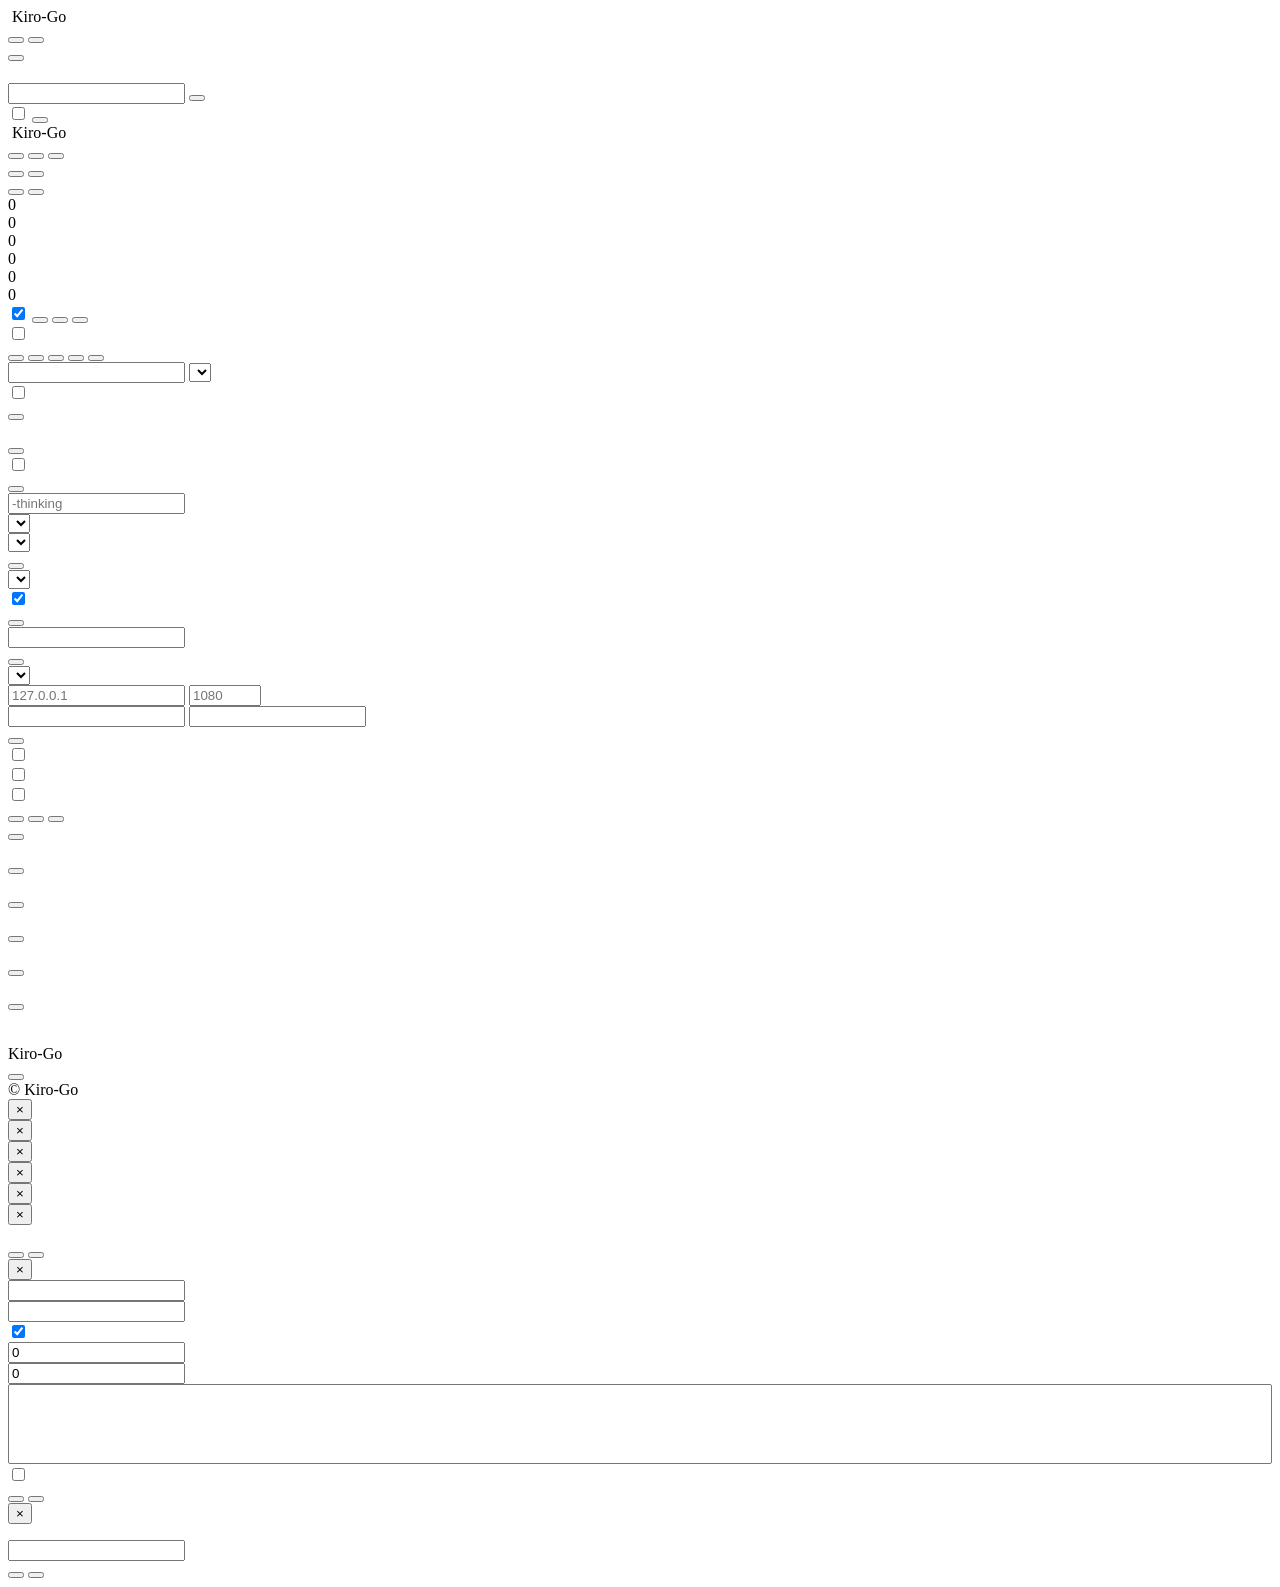
==== web/index.html @ 75e35c59 "feat: 账户偏好" ====
<!DOCTYPE html>
<html lang="zh">

<head>
  <meta charset="UTF-8" />
  <meta name="viewport" content="width=device-width, initial-scale=1.0" />
  <title>Kiro-Go</title>
  <link rel="icon" type="image/x-icon" href="/admin/favicon.ico" />
  <script src="/admin/vendor/tailwindcss-browser/index.global.js"></script>
  <link rel="stylesheet" href="/admin/vendor/fontawesome/css/all.min.css" />
  <link rel="stylesheet" href="/admin/styles.css" id="__cssAsset" />
  <link rel="stylesheet" href="/admin/toast.css" id="__toastCss" />
  <script>
    (function () {
      var v = Date.now();
      window.__v = v;
      var css = document.getElementById('__cssAsset');
      if (css) css.href = '/admin/styles.css?v=' + v;
      var tcss = document.getElementById('__toastCss');
      if (tcss) tcss.href = '/admin/toast.css?v=' + v;
    })();
  </script>
</head>

<body>
  <!-- Login -->
  <div id="loginPage" class="login-wrapper">
    <div class="ghost-bg" aria-hidden="true">
      <i class="fa-solid fa-ghost ghost ghost-1"></i>
      <i class="fa-solid fa-ghost ghost ghost-2"></i>
      <i class="fa-solid fa-ghost ghost ghost-3"></i>
      <i class="fa-solid fa-ghost ghost ghost-4"></i>
      <i class="fa-solid fa-ghost ghost ghost-5"></i>
      <i class="fa-solid fa-ghost ghost ghost-6"></i>
      <i class="fa-solid fa-ghost ghost ghost-7"></i>
      <i class="fa-solid fa-ghost ghost ghost-8"></i>
      <i class="fa-solid fa-ghost ghost ghost-9"></i>
      <i class="fa-solid fa-ghost ghost ghost-10"></i>
      <i class="fa-solid fa-ghost ghost ghost-11"></i>
      <i class="fa-solid fa-ghost ghost ghost-12"></i>
    </div>
    <header class="login-topbar">
      <div class="login-topbar-inner">
        <div class="brand" aria-label="Kiro-Go" data-i18n-aria-label="app.title">
          <img class="brand-icon" src="/admin/favicon.ico" alt="" />
          <span class="brand-text">Kiro-Go</span>
        </div>
        <div class="topbar-actions">
          <div class="lang-switch" id="loginLangSwitch" role="group" aria-label="" data-i18n-aria-label="lang.label">
            <button class="lang-btn" data-lang="zh" type="button" data-i18n="lang.zh"></button>
            <button class="lang-btn" data-lang="en" type="button" data-i18n="lang.en"></button>
          </div>
          <span class="divider" aria-hidden="true"></span>
          <button id="loginThemeToggle" class="icon-btn theme-toggle" type="button" aria-label=""
            data-i18n-title="theme.toggle" data-i18n-aria-label="theme.toggle" data-theme="system">
            <i class="fa-solid fa-circle-half-stroke theme-ico-system"></i>
            <i class="fa-solid fa-sun theme-ico-light"></i>
            <i class="fa-solid fa-moon theme-ico-dark"></i>
          </button>
        </div>
      </div>
    </header>
    <main class="login-main">
      <div class="login-box">
        <h1 class="login-title" data-i18n="login.title"></h1>
        <p class="login-subtitle" data-i18n="login.subtitle"></p>
        <div class="form-group">
          <label data-i18n="login.password"></label>
          <div class="input-affix">
            <i class="fa-solid fa-lock affix-icon"></i>
            <input type="password" id="pwdField" data-i18n-placeholder="login.passwordPlaceholder" autocomplete="off" />
            <button type="button" class="affix-btn" id="pwdToggle" aria-label=""
              data-i18n-aria-label="login.showPassword" data-shown="false">
              <i class="fa-solid fa-eye"></i>
            </button>
          </div>
        </div>
        <label class="remember-row" for="rememberPwd">
          <input type="checkbox" id="rememberPwd" />
          <span class="remember-box" aria-hidden="true"><i class="fa-solid fa-check"></i></span>
          <span class="remember-label" data-i18n="login.remember"></span>
        </label>
        <button type="button" class="btn btn-primary btn-lg w-full" id="loginBtn">
          <i class="fa-solid fa-arrow-right-to-bracket"></i>
          <span data-i18n="login.submit"></span>
        </button>

      </div>
    </main>
  </div>

  <!-- Main app -->
  <div id="mainPage" class="hidden">
    <header class="app-header">
      <div class="app-header-inner">
        <div class="brand-wrap">
          <div class="brand">
            <img class="brand-icon" src="/admin/favicon.ico" alt="" />
            <span class="brand-text">Kiro-Go</span>
          </div>
        </div>
        <nav class="header-nav" aria-label="" data-i18n-aria-label="aria.sections">
          <div class="tabs" id="tabBar">
            <button type="button" class="tab active" data-tab="accounts"><i class="fa-solid fa-users tab-icon"></i><span
                data-i18n="tabs.accounts"></span></button>
            <button type="button" class="tab" data-tab="settings"><i class="fa-solid fa-sliders tab-icon"></i><span
                data-i18n="tabs.settings"></span></button>
            <button type="button" class="tab" data-tab="api"><i class="fa-solid fa-plug tab-icon"></i><span
                data-i18n="tabs.api"></span></button>
          </div>
        </nav>
        <div class="topbar-actions flex-wrap justify-end">
          <div class="lang-switch" id="mainLangSwitch" role="group" aria-label="" data-i18n-aria-label="lang.label">
            <button class="lang-btn" data-lang="zh" type="button" data-i18n="lang.zh"></button>
            <button class="lang-btn" data-lang="en" type="button" data-i18n="lang.en"></button>
          </div>
          <button id="mainThemeToggle" class="icon-btn theme-toggle" type="button" aria-label=""
            data-i18n-title="theme.toggle" data-i18n-aria-label="theme.toggle" data-theme="system">
            <i class="fa-solid fa-circle-half-stroke theme-ico-system"></i>
            <i class="fa-solid fa-sun theme-ico-light"></i>
            <i class="fa-solid fa-moon theme-ico-dark"></i>
          </button>
          <span class="divider" aria-hidden="true"></span>
          <button class="btn btn-outline btn-sm" id="logoutBtn">
            <i class="fa-solid fa-right-from-bracket"></i>
            <span data-i18n="common.logout"></span>
          </button>
        </div>
      </div>
    </header>

    <div class="container">
      <!-- Stats summary -->
      <div class="stats-grid">
        <div class="stat-card">
          <div class="stat-card-title" data-i18n="stats.accounts"></div>
          <div class="stat-body">
            <div class="stat-main">
              <div class="stat-value" id="statAccounts">0</div>
              <div class="stat-sub">
                <span class="stat-sub-sec"><span class="stat-value-sm" id="statCredits">0</span> <span
                    class="stat-label" data-i18n="stats.credits"></span></span>
              </div>
            </div>
            <i class="fa-solid fa-users stat-icon" aria-hidden="true"></i>
          </div>
        </div>
        <div class="stat-card">
          <div class="stat-card-title" data-i18n="stats.requests"></div>
          <div class="stat-body">
            <div class="stat-main">
              <div class="stat-value" id="statRequests">0</div>
              <div class="stat-sub">
                <span class="stat-sub-sec"><span class="stat-value-sm" id="statTokens">0</span> <span class="stat-label"
                    data-i18n="stats.tokens"></span></span>
              </div>
            </div>
            <i class="fa-solid fa-route stat-icon" aria-hidden="true"></i>
          </div>
        </div>
        <div class="stat-card">
          <div class="stat-card-title" data-i18n="stats.success"></div>
          <div class="stat-body">
            <div class="stat-main">
              <div class="stat-value" id="statSuccess">0</div>
              <div class="stat-sub"><span class="stat-label" data-i18n="stats.completed"></span></div>
            </div>
            <i class="fa-solid fa-circle-check stat-icon" aria-hidden="true"></i>
          </div>
        </div>
        <div class="stat-card">
          <div class="stat-card-title" data-i18n="stats.failed"></div>
          <div class="stat-body">
            <div class="stat-main">
              <div class="stat-value stat-value--danger" id="statFailed">0</div>
              <div class="stat-sub">
                <span class="stat-label" data-i18n="stats.errors"></span>
              </div>
            </div>
            <i class="fa-solid fa-circle-xmark stat-icon stat-icon--danger" aria-hidden="true"></i>
          </div>
        </div>
      </div>

      <!-- Accounts tab -->
      <div id="tabAccounts" class="tab-content">
        <div class="card">
          <div class="card-header">
            <span class="card-title" data-i18n="accounts.title"></span>
            <div class="card-actions">
              <label class="flex items-center gap-2 cursor-pointer select-none" title=""
                data-i18n-title="privacy.tooltip">
                <span class="text-xs font-medium" data-i18n="privacy.label"></span>
                <span class="switch"><input type="checkbox" id="privacyModeToggle" checked /><span
                    class="slider"></span></span>
              </label>
              <button class="btn btn-outline btn-sm" id="exportBtn"><i class="fa-solid fa-file-export"
                  aria-hidden="true"></i><span class="btn-text" data-i18n="accounts.export"></span></button>
              <button class="btn btn-outline btn-sm" id="refreshAllModelsBtn"><i class="fa-solid fa-arrows-rotate"
                  aria-hidden="true"></i><span class="btn-text" data-i18n="models.refreshAll"></span></button>
              <button class="btn btn-primary btn-sm" id="addAccountBtn"><i class="fa-solid fa-plus"
                  aria-hidden="true"></i><span class="btn-text" data-i18n="accounts.add"></span></button>
            </div>
          </div>

          <div class="toolbar">
            <label class="flex items-center gap-1.5 cursor-pointer select-none shrink-0">
              <input type="checkbox" id="selectAllCheckbox" />
              <span class="text-xs" data-i18n="batch.selectAll"></span>
            </label>
            <div id="batchBar" class="batch-bar hidden">
              <span id="batchCount" class="batch-count"></span>
              <button class="btn btn-primary btn-xs" data-batch="enable" data-i18n="batch.enable"></button>
              <button class="btn btn-secondary btn-xs" data-batch="disable" data-i18n="batch.disable"></button>
              <button class="btn btn-secondary btn-xs" data-batch="refresh" data-i18n="batch.refresh"></button>
              <button class="btn btn-secondary btn-xs" data-batch="refreshModels"
                data-i18n="batch.refreshModels"></button>
              <button class="btn btn-danger btn-xs" data-batch="delete" data-i18n="batch.delete"></button>
            </div>
            <div class="toolbar-spacer"></div>
            <input type="text" id="filterSearch" class="w-56!" data-i18n-placeholder="filter.search" />
            <select id="filterStatusSelect" class="w-32!" data-i18n-aria-label="filter.status">
              <option value="all" data-i18n="filter.all"></option>
              <option value="enabled" data-i18n="filter.enabled"></option>
              <option value="disabled" data-i18n="filter.disabled"></option>
              <option value="banned" data-i18n="filter.banned"></option>
            </select>
          </div>

          <div id="accountsList"></div>
        </div>
      </div>

      <!-- Settings tab -->
      <div id="tabSettings" class="tab-content hidden">
        <!-- API settings -->
        <div class="card">
          <div class="card-header"><span class="card-title" data-i18n="settings.apiSettings"></span></div>
          <div class="form-group">
            <label class="flex items-center gap-2">
              <span class="switch"><input type="checkbox" id="requireApiKey" /><span class="slider"></span></span>
              <span data-i18n="settings.enableApiKey"></span>
            </label>
            <small data-i18n="apiKeys.requireHint"></small>
          </div>
          <button class="btn btn-primary btn-sm" id="saveRequireApiKeyBtn" data-i18n="settings.saveApiKey"></button>

          <div class="form-group" style="margin-top: 1rem;">
            <div class="flex items-center gap-2" style="justify-content: space-between;">
              <label class="font-semibold" data-i18n="apiKeys.listTitle"></label>
              <button class="btn btn-outline btn-sm" id="addApiKeyBtn" type="button">
                <i class="fa-solid fa-plus"></i>
                <span data-i18n="apiKeys.add"></span>
              </button>
            </div>
            <small data-i18n="apiKeys.listHint"></small>
          </div>
          <div id="apiKeysList"></div>
        </div>

        <!-- Usage settings -->
        <div class="card">
          <div class="card-header"><span class="card-title" data-i18n="settings.usageSettings"></span></div>
          <div class="form-group">
            <label class="flex items-center gap-2">
              <span class="switch"><input type="checkbox" id="allowOverUsage" /><span class="slider"></span></span>
              <span data-i18n="settings.allowOverUsage"></span>
            </label>
            <small data-i18n="settings.allowOverUsageHint"></small>
          </div>
          <button class="btn btn-primary" id="saveOverUsageBtn" data-i18n="settings.saveUsage"></button>
        </div>

        <!-- Thinking settings -->
        <div class="card">
          <div class="card-header"><span class="card-title" data-i18n="settings.thinkingSettings"></span></div>
          <div class="form-group">
            <label data-i18n="settings.thinkingSuffix"></label>
            <input type="text" id="thinkingSuffix" placeholder="-thinking" />
            <small data-i18n="settings.thinkingSuffixHint"></small>
          </div>
          <div class="form-group">
            <label data-i18n="settings.openaiFormat"></label>
            <select id="openaiThinkingFormat">
              <option value="reasoning_content" data-i18n="settings.formatReasoningContent"></option>
              <option value="thinking" data-i18n="settings.formatThinkingClaude"></option>
              <option value="think" data-i18n="settings.formatThinkOpenAI"></option>
            </select>
          </div>
          <div class="form-group">
            <label data-i18n="settings.claudeFormat"></label>
            <select id="claudeThinkingFormat">
              <option value="thinking" data-i18n="settings.formatThinkingClaude"></option>
              <option value="think" data-i18n="settings.formatThinkOpenAI"></option>
            </select>
          </div>
          <button class="btn btn-primary" id="saveThinkingBtn" data-i18n="settings.saveThinking"></button>
        </div>

        <!-- Endpoint settings -->
        <div class="card">
          <div class="card-header"><span class="card-title" data-i18n="settings.endpointSettings"></span></div>
          <div class="form-group">
            <label data-i18n="settings.preferredEndpoint"></label>
            <select id="preferredEndpoint">
              <option value="auto" data-i18n="settings.endpointAuto"></option>
              <option value="kiro" data-i18n="settings.endpointKiro"></option>
              <option value="codewhisperer" data-i18n="settings.endpointCodeWhisperer"></option>
              <option value="amazonq" data-i18n="settings.endpointAmazonQ"></option>
            </select>
            <small data-i18n="settings.endpointHint"></small>
          </div>
          <div class="form-group">
            <label class="flex items-center gap-2">
              <span class="switch"><input type="checkbox" id="endpointFallback" checked /><span
                  class="slider"></span></span>
              <span data-i18n="settings.endpointFallback"></span>
            </label>
            <small data-i18n="settings.endpointFallbackHint"></small>
          </div>
          <button class="btn btn-primary" id="saveEndpointBtn" data-i18n="settings.saveEndpoint"></button>
        </div>

        <!-- Admin password -->
        <div class="card">
          <div class="card-header"><span class="card-title" data-i18n="settings.adminPassword"></span></div>
          <div class="form-group">
            <label data-i18n="settings.newPassword"></label>
            <input type="password" id="newPassword" data-i18n-placeholder="settings.newPasswordPlaceholder" />
          </div>
          <button class="btn btn-primary" id="changePasswordBtn" data-i18n="settings.changePassword"></button>
        </div>

        <!-- Outbound proxy -->
        <div class="card">
          <div class="card-header"><span class="card-title" data-i18n="settings.proxySettings"></span></div>
          <div class="form-group">
            <label data-i18n="settings.proxyType"></label>
            <select id="proxyType">
              <option value="none" data-i18n="settings.proxyNone"></option>
              <option value="socks5" data-i18n="settings.proxySocks5"></option>
              <option value="http" data-i18n="settings.proxyHttp"></option>
            </select>
          </div>
          <div id="proxyFields" class="hidden">
            <div class="form-group">
              <label data-i18n="settings.proxyHost"></label>
              <div class="input-row">
                <input type="text" id="proxyHost" placeholder="127.0.0.1" />
                <input type="number" id="proxyPort" class="w-24!" placeholder="1080" min="1" max="65535" />
              </div>
            </div>
            <div class="form-group">
              <label data-i18n="settings.proxyAuth"></label>
              <div class="input-row">
                <input type="text" id="proxyUsername" data-i18n-placeholder="settings.proxyUsername"
                  autocomplete="off" />
                <input type="password" id="proxyPassword" data-i18n-placeholder="settings.proxyPassword"
                  autocomplete="new-password" />
              </div>
            </div>
          </div>
          <button class="btn btn-primary" id="saveProxyBtn" data-i18n="settings.saveProxy"></button>
        </div>

        <!-- Prompt filter -->
        <div class="card">
          <div class="card-header"><span class="card-title" data-i18n="settings.promptFilter"></span></div>
          <div class="form-group">
            <label class="font-semibold pb-2 block" data-i18n="settings.builtinFilters"></label>
            <div class="flex flex-col gap-3">
              <div>
                <label class="flex items-center gap-2">
                  <span class="switch"><input type="checkbox" id="filterClaudeCode" /><span
                      class="slider"></span></span>
                  <span data-i18n="settings.filterClaudeCode"></span>
                </label>
                <small class="field-hint-offset" data-i18n="settings.filterClaudeCodeHint"></small>
              </div>
              <div>
                <label class="flex items-center gap-2">
                  <span class="switch"><input type="checkbox" id="filterEnvNoise" /><span class="slider"></span></span>
                  <span data-i18n="settings.filterEnvNoise"></span>
                </label>
                <small class="field-hint-offset" data-i18n="settings.filterEnvNoiseHint"></small>
              </div>
              <div>
                <label class="flex items-center gap-2">
                  <span class="switch"><input type="checkbox" id="filterStripBoundaries" /><span
                      class="slider"></span></span>
                  <span data-i18n="settings.filterStripBoundaries"></span>
                </label>
                <small class="field-hint-offset" data-i18n="settings.filterStripBoundariesHint"></small>
              </div>
            </div>
          </div>
          <div class="form-group mt-4">
            <label class="font-semibold pb-2 block" data-i18n="settings.customRules"></label>
            <div id="promptFilterRules" class="mb-2"></div>
            <div class="flex gap-2 flex-wrap items-center">
              <button class="btn btn-outline btn-sm" id="addRuleRegexBtn" data-i18n="promptFilter.addRegex"></button>
              <button class="btn btn-outline btn-sm" id="addRuleContainsBtn"
                data-i18n="promptFilter.addContains"></button>
              <button class="btn btn-primary btn-sm" id="savePromptFilterBtn"
                data-i18n="settings.savePromptFilter"></button>
            </div>
          </div>
        </div>

        <!-- Statistics reset -->
        <div class="card">
          <div class="card-header"><span class="card-title" data-i18n="settings.statistics"></span></div>
          <button class="btn btn-danger" id="resetStatsBtn" data-i18n="settings.resetStats"></button>
        </div>
      </div>

      <!-- API tab -->
      <div id="tabApi" class="tab-content hidden">
        <section class="api-card" aria-labelledby="apiEndpointsTitle">
          <div class="card-header api-card-header">
            <span class="card-title" id="apiEndpointsTitle" data-i18n="api.endpoints"></span>
            <span class="api-pill" data-i18n="api.protocolHttp"></span>
          </div>
          <div class="api-endpoint-list">
            <section class="api-endpoint-item">
              <div class="api-endpoint-meta">
                <span class="api-endpoint-icon"><i class="fa-solid fa-message"></i></span>
                <div>
                  <p class="api-endpoint-title" data-i18n="api.claude"></p>
                  <p class="api-endpoint-method" data-i18n="api.methodPost"></p>
                </div>
              </div>
              <div class="endpoint api-code-row"><span class="api-code" id="claudeEndpoint"></span><button
                  class="api-copy-btn" type="button" data-copy="claudeEndpoint" aria-label=""
                  data-i18n-aria-label="api.copyClaude"><i class="fa-regular fa-copy"></i></button></div>
            </section>
            <section class="api-endpoint-item">
              <div class="api-endpoint-meta">
                <span class="api-endpoint-icon"><i class="fa-solid fa-wand-magic-sparkles"></i></span>
                <div>
                  <p class="api-endpoint-title" data-i18n="api.openai"></p>
                  <p class="api-endpoint-method" data-i18n="api.methodPost"></p>
                </div>
              </div>
              <div class="endpoint api-code-row"><span class="api-code" id="openaiEndpoint"></span><button
                  class="api-copy-btn" type="button" data-copy="openaiEndpoint" aria-label=""
                  data-i18n-aria-label="api.copyOpenAI"><i class="fa-regular fa-copy"></i></button></div>
            </section>
            <section class="api-endpoint-item">
              <div class="api-endpoint-meta">
                <span class="api-endpoint-icon"><i class="fa-solid fa-comments"></i></span>
                <div>
                  <p class="api-endpoint-title" data-i18n="api.openaiResponses"></p>
                  <p class="api-endpoint-method" data-i18n="api.methodPost"></p>
                </div>
              </div>
              <div class="endpoint api-code-row"><span class="api-code" id="openaiResponsesEndpoint"></span><button
                  class="api-copy-btn" type="button" data-copy="openaiResponsesEndpoint" aria-label=""
                  data-i18n-aria-label="api.copyOpenAIResponses"><i class="fa-regular fa-copy"></i></button></div>
            </section>
            <section class="api-endpoint-item">
              <div class="api-endpoint-meta">
                <span class="api-endpoint-icon"><i class="fa-solid fa-layer-group"></i></span>
                <div>
                  <p class="api-endpoint-title" data-i18n="api.modelList"></p>
                  <p class="api-endpoint-method" data-i18n="api.methodGet"></p>
                </div>
              </div>
              <div class="endpoint api-code-row"><span class="api-code" id="modelsEndpoint"></span><button
                  class="api-copy-btn" type="button" data-copy="modelsEndpoint" aria-label=""
                  data-i18n-aria-label="api.copyModels"><i class="fa-regular fa-copy"></i></button></div>
            </section>
            <section class="api-endpoint-item">
              <div class="api-endpoint-meta">
                <span class="api-endpoint-icon"><i class="fa-solid fa-chart-simple"></i></span>
                <div>
                  <p class="api-endpoint-title" data-i18n="api.stats"></p>
                  <p class="api-endpoint-method" data-i18n="api.methodGet"></p>
                </div>
              </div>
              <div class="endpoint api-code-row"><span class="api-code" id="statsEndpoint"></span><button
                  class="api-copy-btn" type="button" data-copy="statsEndpoint" aria-label=""
                  data-i18n-aria-label="api.copyStats"><i class="fa-regular fa-copy"></i></button></div>
            </section>
          </div>
          <p class="api-hint"><i class="fa-solid fa-key"></i><span data-i18n="api.statsHint"></span></p>
        </section>
      </div>
    </div>

    <!-- Footer -->
    <footer class="app-footer" aria-label="" data-i18n-aria-label="aria.footer">
      <div class="app-footer-inner">
        <div class="footer-panel">
          <div class="footer-identity">
            <img class="footer-icon" src="/admin/favicon.ico" alt="" />
            <div class="footer-copy">
              <div class="footer-title-row">
                <span class="footer-title">Kiro-Go</span>
                <span class="footer-version" id="versionBadge" aria-label=""
                  data-i18n-aria-label="aria.currentVersion"></span>
                <span class="footer-version-status" id="statusBadge" data-i18n-title="status.running" title="">
                  <span class="status-dot"></span>
                </span>
              </div>

            </div>
          </div>
          <div class="footer-actions">
            <nav class="footer-links" aria-label="" data-i18n-aria-label="aria.resources">
              <button class="footer-link" id="checkUpdateBtn" type="button">
                <i class="fa-solid fa-rotate" aria-hidden="true"></i>
                <span data-i18n="update.check" data-update-label></span>
              </button>
              <a class="footer-link" href="https://github.com/Quorinex/Kiro-Go" target="_blank" rel="noopener">
                <i class="fa-brands fa-github" aria-hidden="true"></i>
                <span data-i18n="footer.github"></span>
              </a>
            </nav>
          </div>
        </div>
        <div class="footer-meta">
          <span>© <span id="footerYear"></span> Kiro-Go</span>
        </div>
      </div>
    </footer>
  </div>

  <!-- Modals -->
  <div id="addModal" class="modal">
    <div class="modal-content">
      <div class="modal-header"><span class="modal-title" id="modalTitle"></span><button class="modal-close"
          id="addModalClose" type="button" aria-label="" data-i18n-aria-label="common.close">&times;</button></div>
      <div class="modal-body" id="modalBody"></div>
    </div>
  </div>
  <div id="detailModal" class="modal">
    <div class="modal-content">
      <div class="modal-header"><span class="modal-title" data-i18n="detail.title"></span><button class="modal-close"
          id="detailModalClose" type="button" aria-label="" data-i18n-aria-label="common.close">&times;</button></div>
      <div class="modal-body" id="detailBody"></div>
    </div>
  </div>
  <div id="exportModal" class="modal">
    <div class="modal-content">
      <div class="modal-header"><span class="modal-title" data-i18n="export.title"></span><button class="modal-close"
          id="exportModalClose" type="button" aria-label="" data-i18n-aria-label="common.close">&times;</button></div>
      <div class="modal-body" id="exportBody"></div>
    </div>
  </div>
  <div id="testModal" class="modal">
    <div class="modal-content test-modal-content">
      <div class="modal-header"><span class="modal-title" data-i18n="accounts.testModalTitle"></span><button
          class="modal-close" id="testModalClose" type="button" aria-label=""
          data-i18n-aria-label="common.close">&times;</button></div>
      <div class="modal-body" id="testBody"></div>
    </div>
  </div>
  <div id="updateModal" class="modal">
    <div class="modal-content">
      <div class="modal-header"><span class="modal-title" data-i18n="update.title"></span><button class="modal-close"
          id="updateModalClose" type="button" aria-label="" data-i18n-aria-label="common.close">&times;</button></div>
      <div class="modal-body" id="updateBody"></div>
    </div>
  </div>
  <div id="confirmModal" class="modal">
    <div class="modal-content confirm-modal-content">
      <div class="modal-header"><span class="modal-title" id="confirmTitle"></span><button class="modal-close"
          id="confirmClose" type="button" aria-label="" data-i18n-aria-label="common.close">&times;</button></div>
      <div class="modal-body">
        <p class="confirm-message" id="confirmMessage"></p>
        <div class="modal-footer">
          <button class="btn btn-secondary" id="confirmCancel" type="button" data-i18n="common.cancel"></button>
          <button class="btn btn-primary" id="confirmOk" type="button" data-i18n="common.confirm"></button>
        </div>
      </div>
    </div>
  </div>

  <div id="apiKeyModal" class="modal">
    <div class="modal-content">
      <div class="modal-header">
        <span class="modal-title" id="apiKeyModalTitle" data-i18n="apiKeys.modalTitleCreate"></span>
        <button class="modal-close" id="apiKeyModalClose" type="button" aria-label=""
          data-i18n-aria-label="common.close">&times;</button>
      </div>
      <div class="modal-body">
        <div class="form-group">
          <label data-i18n="apiKeys.formName"></label>
          <input type="text" id="apiKeyForm_name" data-i18n-placeholder="apiKeys.formNamePlaceholder" />
        </div>
        <div class="form-group">
          <label data-i18n="apiKeys.formKey"></label>
          <input type="text" id="apiKeyForm_key" data-i18n-placeholder="apiKeys.formKeyPlaceholder" />
        </div>
        <div class="form-group">
          <label class="flex items-center gap-2">
            <span class="switch"><input type="checkbox" id="apiKeyForm_enabled" checked /><span class="slider"></span></span>
            <span data-i18n="apiKeys.formEnabled"></span>
          </label>
        </div>
        <div class="form-group">
          <label data-i18n="apiKeys.limitTokens"></label>
          <input type="number" id="apiKeyForm_tokenLimit" min="0" step="1" value="0" />
          <small data-i18n="apiKeys.limitHint"></small>
        </div>
        <div class="form-group">
          <label data-i18n="apiKeys.limitCredits"></label>
          <input type="number" id="apiKeyForm_creditLimit" min="0" step="0.01" value="0" />
          <small data-i18n="apiKeys.limitHint"></small>
        </div>
        <div class="form-group">
          <label data-i18n="apiKeys.boundAccounts"></label>
          <select id="apiKeyForm_boundAccounts" multiple style="width:100%;min-height:80px;"></select>
          <small data-i18n="apiKeys.boundAccountsHint"></small>
        </div>
        <div class="form-group">
          <label class="flex items-center gap-2">
            <span class="switch"><input type="checkbox" id="apiKeyForm_strictBinding" /><span class="slider"></span></span>
            <span data-i18n="apiKeys.strictBinding"></span>
          </label>
          <small data-i18n="apiKeys.strictBindingHint"></small>
        </div>
        <div class="modal-footer">
          <button class="btn btn-secondary" id="apiKeyModalCancelBtn" type="button" data-i18n="apiKeys.cancelBtn"></button>
          <button class="btn btn-primary" id="apiKeyModalSaveBtn" type="button" data-i18n="apiKeys.saveBtn"></button>
        </div>
      </div>
    </div>
  </div>

  <div id="apiKeyShowModal" class="modal">
    <div class="modal-content">
      <div class="modal-header">
        <span class="modal-title" data-i18n="apiKeys.showTitle"></span>
        <button class="modal-close" id="apiKeyShowClose" type="button" aria-label=""
          data-i18n-aria-label="common.close">&times;</button>
      </div>
      <div class="modal-body">
        <p class="confirm-message" data-i18n="apiKeys.showWarning"></p>
        <div class="form-group">
          <input type="text" id="apiKeyShowValue" readonly />
        </div>
        <div class="modal-footer">
          <button class="btn btn-outline" id="apiKeyShowCopyBtn" type="button" data-i18n="apiKeys.copyBtn"></button>
          <button class="btn btn-primary" id="apiKeyShowCloseBtn" type="button" data-i18n="apiKeys.closeBtn"></button>
        </div>
      </div>
    </div>
  </div>

  <!-- Script loader -->
  <script>
    (function () {
      var v = window.__v || Date.now();
      var t = document.createElement('script');
      t.src = '/admin/toast.js?v=' + v;
      document.body.appendChild(t);
      var s = document.createElement('script');
      s.src = '/admin/app.js?v=' + v;
      s.defer = true;
      document.body.appendChild(s);
    })();
  </script>
</body>

</html>
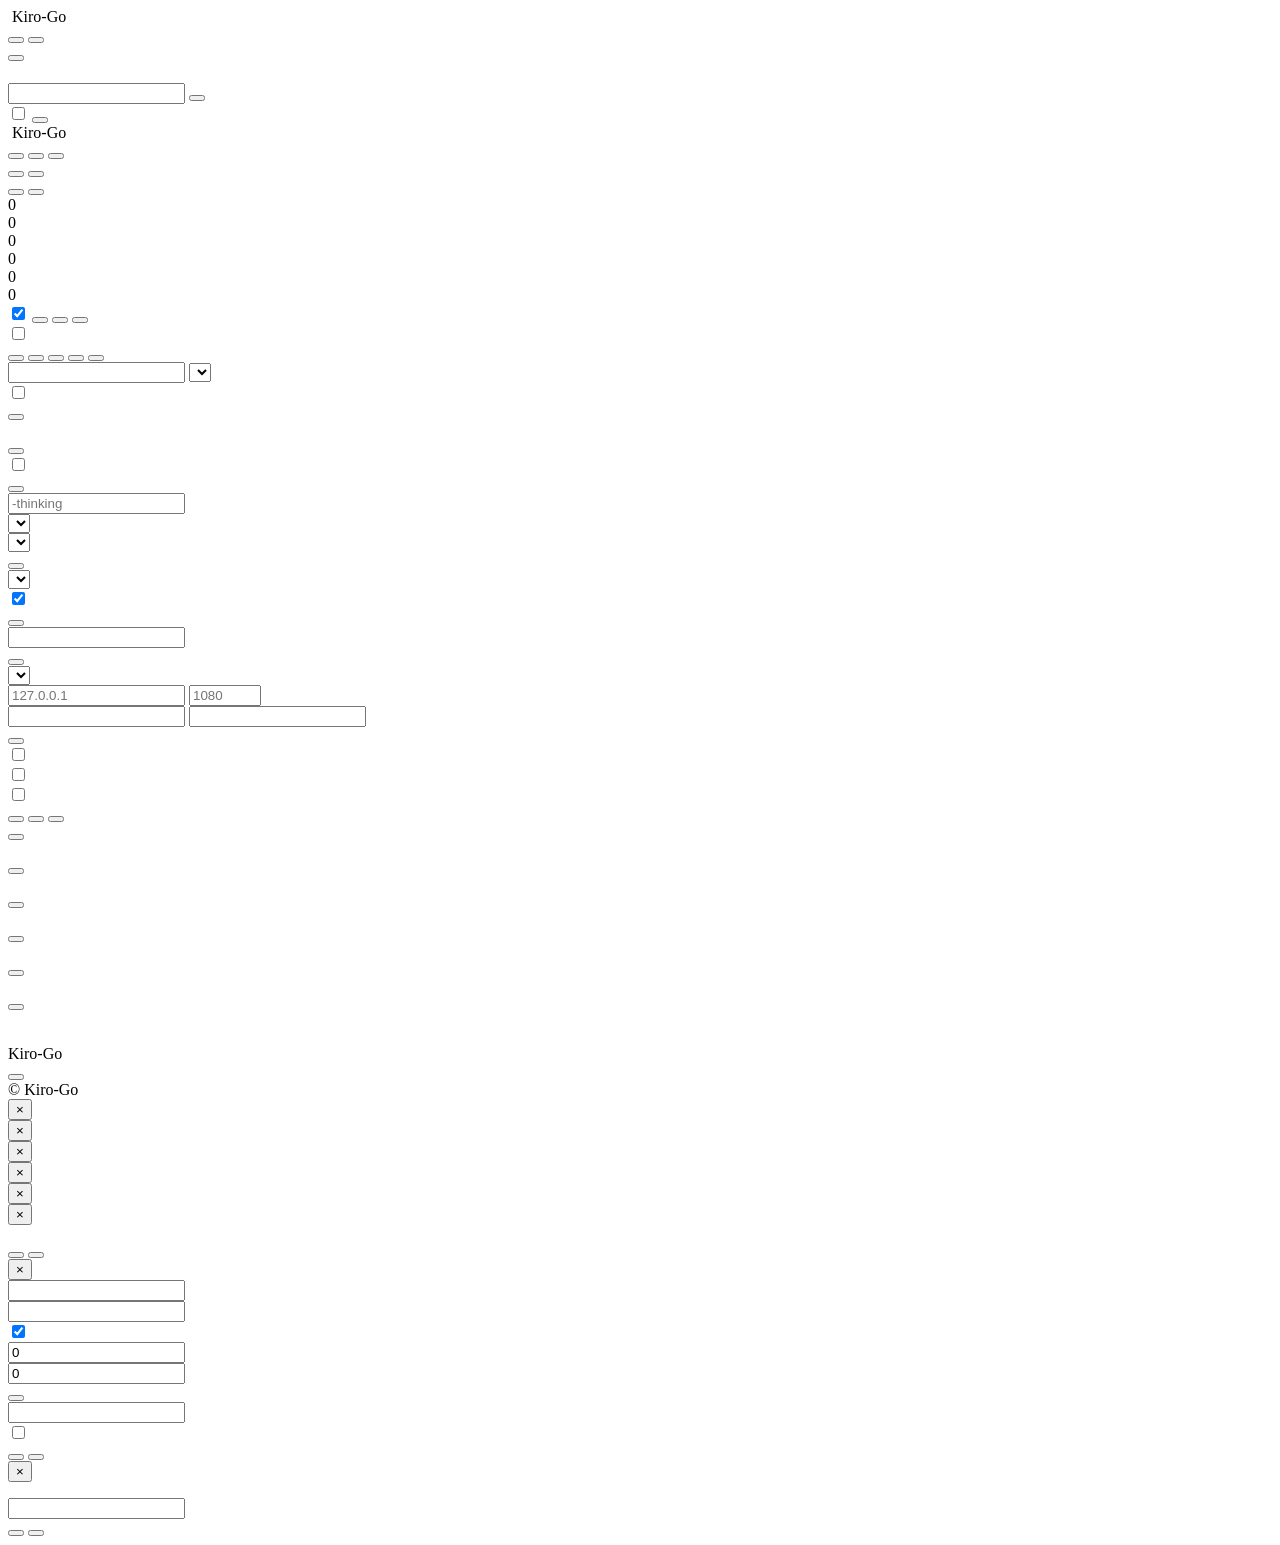
==== commit 5dfafd44: "improve: 已选顺序 + 搜索 + 可点击账号列表" ====
--- a/web/index.html
+++ b/web/index.html
@@ -5,19 +5,19 @@
   <meta charset="UTF-8" />
   <meta name="viewport" content="width=device-width, initial-scale=1.0" />
   <title>Kiro-Go</title>
-  <link rel="icon" type="image/x-icon" href="/admin/favicon.ico" />
-  <script src="/admin/vendor/tailwindcss-browser/index.global.js"></script>
-  <link rel="stylesheet" href="/admin/vendor/fontawesome/css/all.min.css" />
-  <link rel="stylesheet" href="/admin/styles.css" id="__cssAsset" />
-  <link rel="stylesheet" href="/admin/toast.css" id="__toastCss" />
+  <link rel="icon" type="image/x-icon" href="/kiro_admin/favicon.ico" />
+  <script src="/kiro_admin/vendor/tailwindcss-browser/index.global.js"></script>
+  <link rel="stylesheet" href="/kiro_admin/vendor/fontawesome/css/all.min.css" />
+  <link rel="stylesheet" href="/kiro_admin/styles.css" id="__cssAsset" />
+  <link rel="stylesheet" href="/kiro_admin/toast.css" id="__toastCss" />
   <script>
     (function () {
       var v = Date.now();
       window.__v = v;
       var css = document.getElementById('__cssAsset');
-      if (css) css.href = '/admin/styles.css?v=' + v;
+      if (css) css.href = '/kiro_admin/styles.css?v=' + v;
       var tcss = document.getElementById('__toastCss');
-      if (tcss) tcss.href = '/admin/toast.css?v=' + v;
+      if (tcss) tcss.href = '/kiro_admin/toast.css?v=' + v;
     })();
   </script>
 </head>
@@ -42,7 +42,7 @@
     <header class="login-topbar">
       <div class="login-topbar-inner">
         <div class="brand" aria-label="Kiro-Go" data-i18n-aria-label="app.title">
-          <img class="brand-icon" src="/admin/favicon.ico" alt="" />
+          <img class="brand-icon" src="/kiro_admin/favicon.ico" alt="" />
           <span class="brand-text">Kiro-Go</span>
         </div>
         <div class="topbar-actions">
@@ -95,7 +95,7 @@
       <div class="app-header-inner">
         <div class="brand-wrap">
           <div class="brand">
-            <img class="brand-icon" src="/admin/favicon.ico" alt="" />
+            <img class="brand-icon" src="/kiro_admin/favicon.ico" alt="" />
             <span class="brand-text">Kiro-Go</span>
           </div>
         </div>
@@ -493,7 +493,7 @@
       <div class="app-footer-inner">
         <div class="footer-panel">
           <div class="footer-identity">
-            <img class="footer-icon" src="/admin/favicon.ico" alt="" />
+            <img class="footer-icon" src="/kiro_admin/favicon.ico" alt="" />
             <div class="footer-copy">
               <div class="footer-title-row">
                 <span class="footer-title">Kiro-Go</span>
@@ -611,7 +611,19 @@
         </div>
         <div class="form-group">
           <label data-i18n="apiKeys.boundAccounts"></label>
-          <select id="apiKeyForm_boundAccounts" multiple style="width:100%;min-height:80px;"></select>
+          <div class="api-key-binding-picker">
+            <div class="api-key-binding-toolbar">
+              <span class="text-xs muted-text" data-i18n="apiKeys.boundAccountsSelected"></span>
+              <button class="btn btn-ghost btn-xs" id="apiKeyForm_clearBoundAccounts" type="button" data-i18n="apiKeys.boundAccountsClear"></button>
+            </div>
+            <div id="apiKeyForm_boundAccountsSelected" class="api-key-binding-selected"></div>
+            <input type="search" id="apiKeyForm_boundAccountsSearch" data-i18n-placeholder="apiKeys.boundAccountsSearchPlaceholder" />
+            <div class="api-key-binding-toolbar">
+              <span class="text-xs muted-text" data-i18n="apiKeys.boundAccountsAvailable"></span>
+            </div>
+            <div id="apiKeyForm_boundAccountsList" class="api-key-binding-list" role="listbox" aria-multiselectable="true"></div>
+            <select id="apiKeyForm_boundAccounts" multiple data-native-select="true" hidden></select>
+          </div>
           <small data-i18n="apiKeys.boundAccountsHint"></small>
         </div>
         <div class="form-group">
@@ -654,10 +666,10 @@
     (function () {
       var v = window.__v || Date.now();
       var t = document.createElement('script');
-      t.src = '/admin/toast.js?v=' + v;
+      t.src = '/kiro_admin/toast.js?v=' + v;
       document.body.appendChild(t);
       var s = document.createElement('script');
-      s.src = '/admin/app.js?v=' + v;
+      s.src = '/kiro_admin/app.js?v=' + v;
       s.defer = true;
       document.body.appendChild(s);
     })();
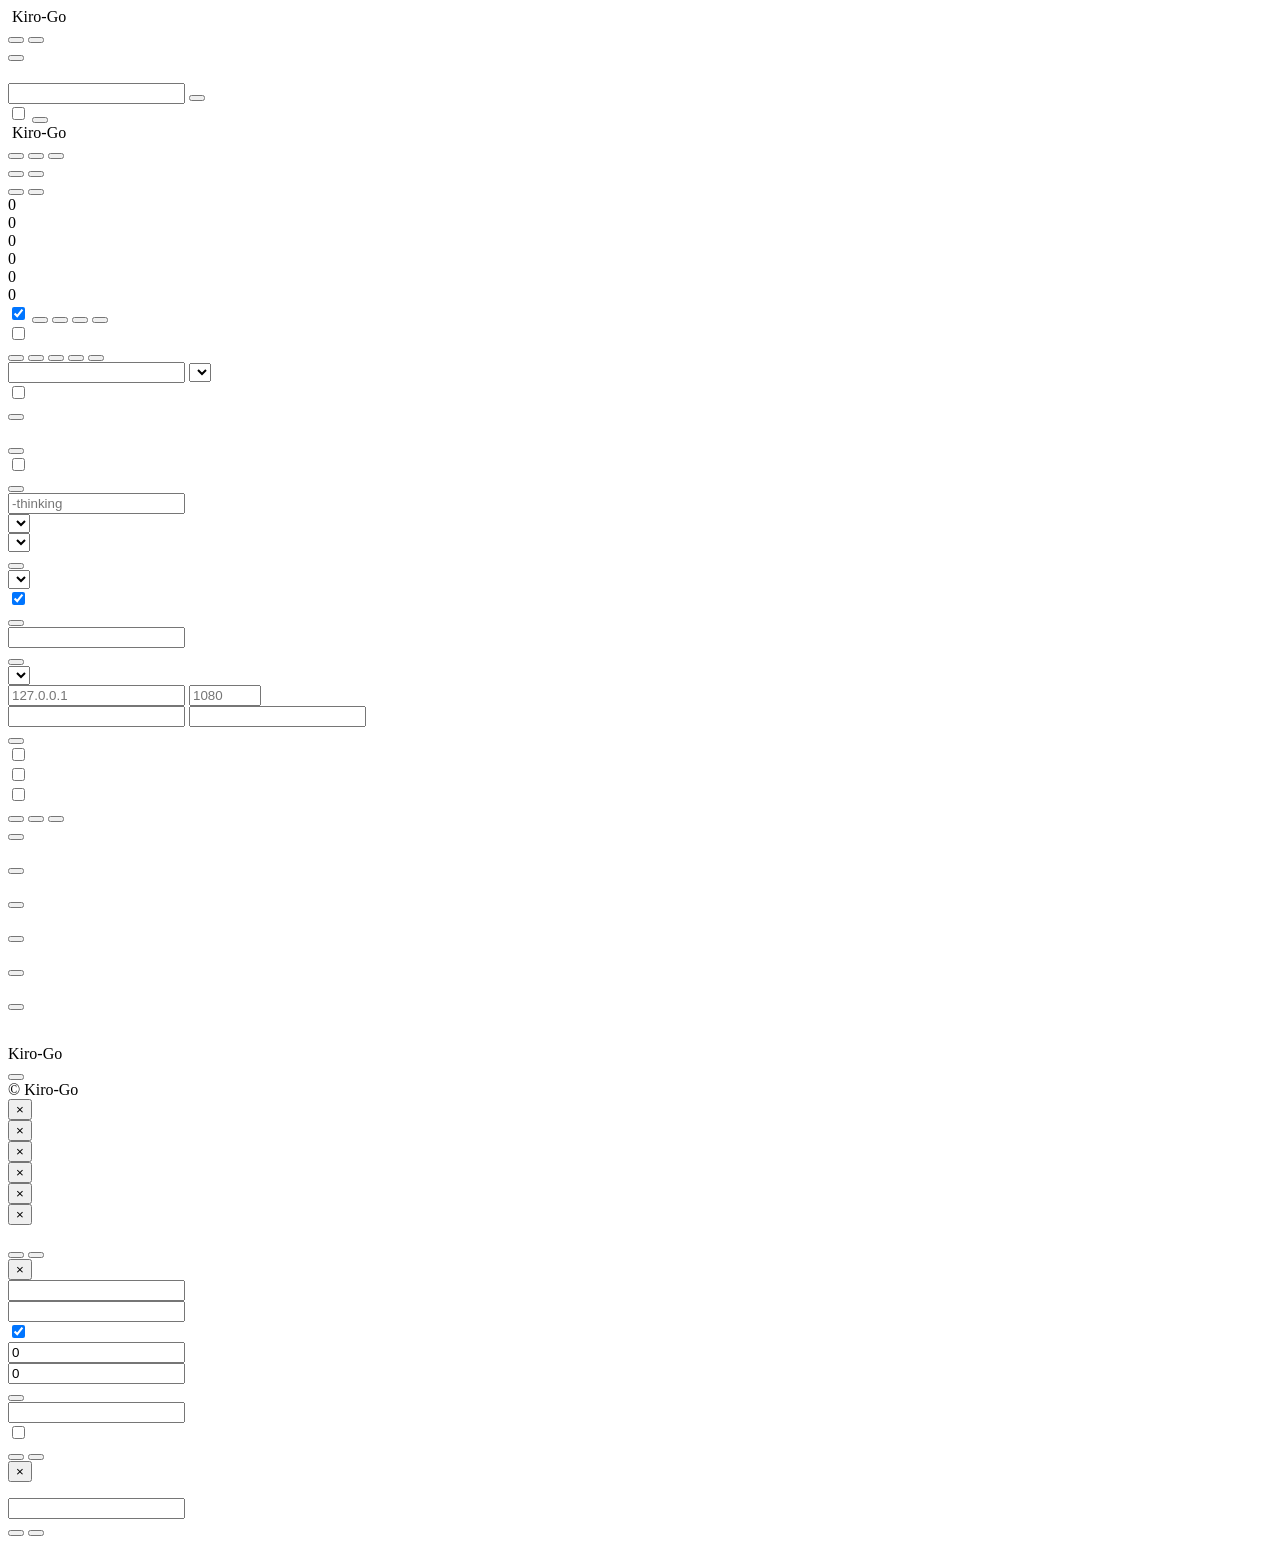
==== commit e706bb3e: "feat: 账号页展示 API key 绑定关系并支持手动刷新" ====
--- a/web/index.html
+++ b/web/index.html
@@ -194,6 +194,8 @@
                 <span class="switch"><input type="checkbox" id="privacyModeToggle" checked /><span
                     class="slider"></span></span>
               </label>
+              <button class="btn btn-outline btn-sm" id="refreshAccountsBtn"><i class="fa-solid fa-rotate"
+                  aria-hidden="true"></i><span class="btn-text" data-i18n="accounts.refreshList"></span></button>
               <button class="btn btn-outline btn-sm" id="exportBtn"><i class="fa-solid fa-file-export"
                   aria-hidden="true"></i><span class="btn-text" data-i18n="accounts.export"></span></button>
               <button class="btn btn-outline btn-sm" id="refreshAllModelsBtn"><i class="fa-solid fa-arrows-rotate"
